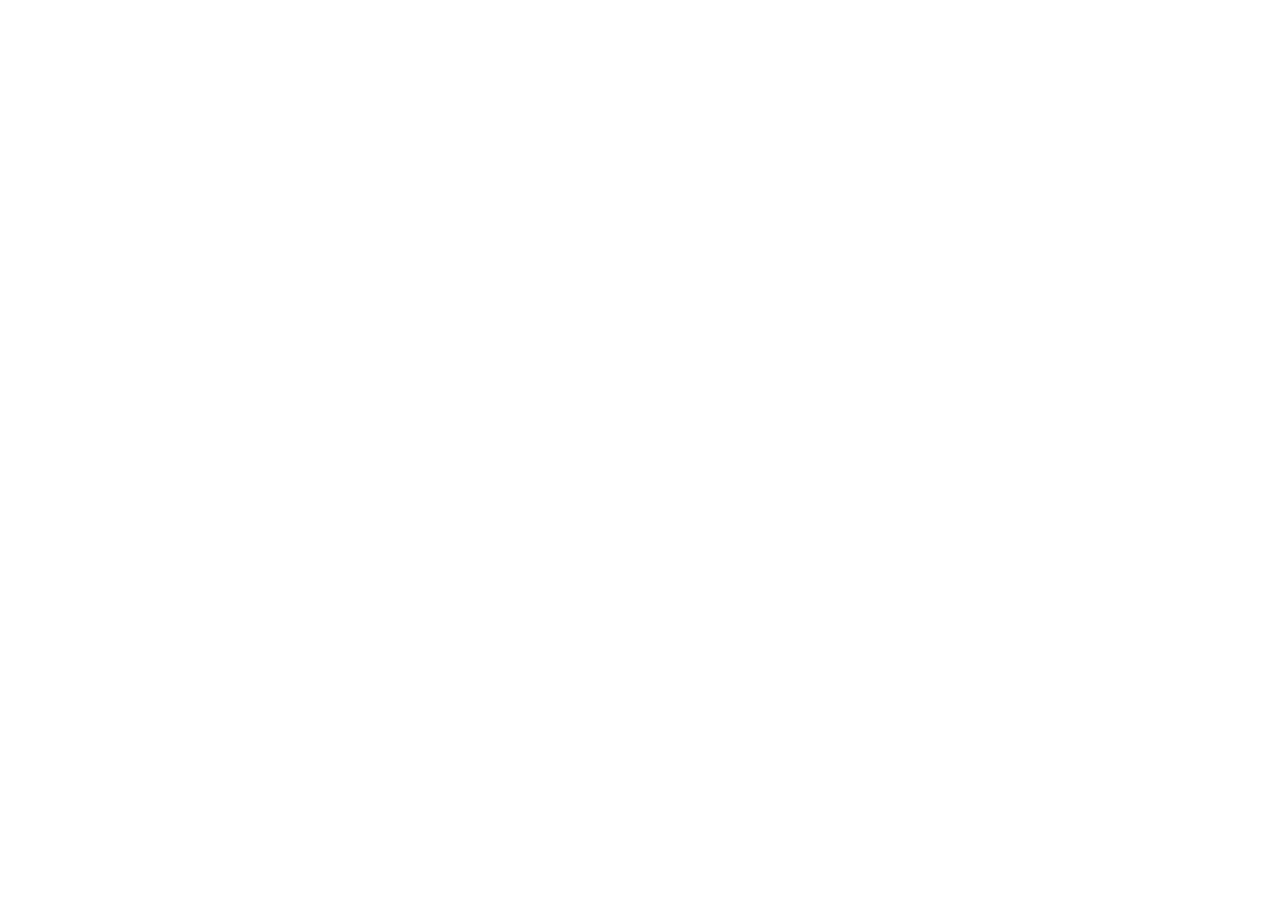
==== src/main/resources/templates/index.html @ 933f579e "Initial Commit" ====
<!doctype html>
<html lang="en" xmlns="http://www.thymeleaf.org">
  <head>
    <meta charset="UTF-8" />
    <meta name="viewport" content="width=device-width, initial-scale=1.0" />
    <title>Brawl Help Ranked Brawlers Selection</title>
  </head>
  <body></body>
</html>
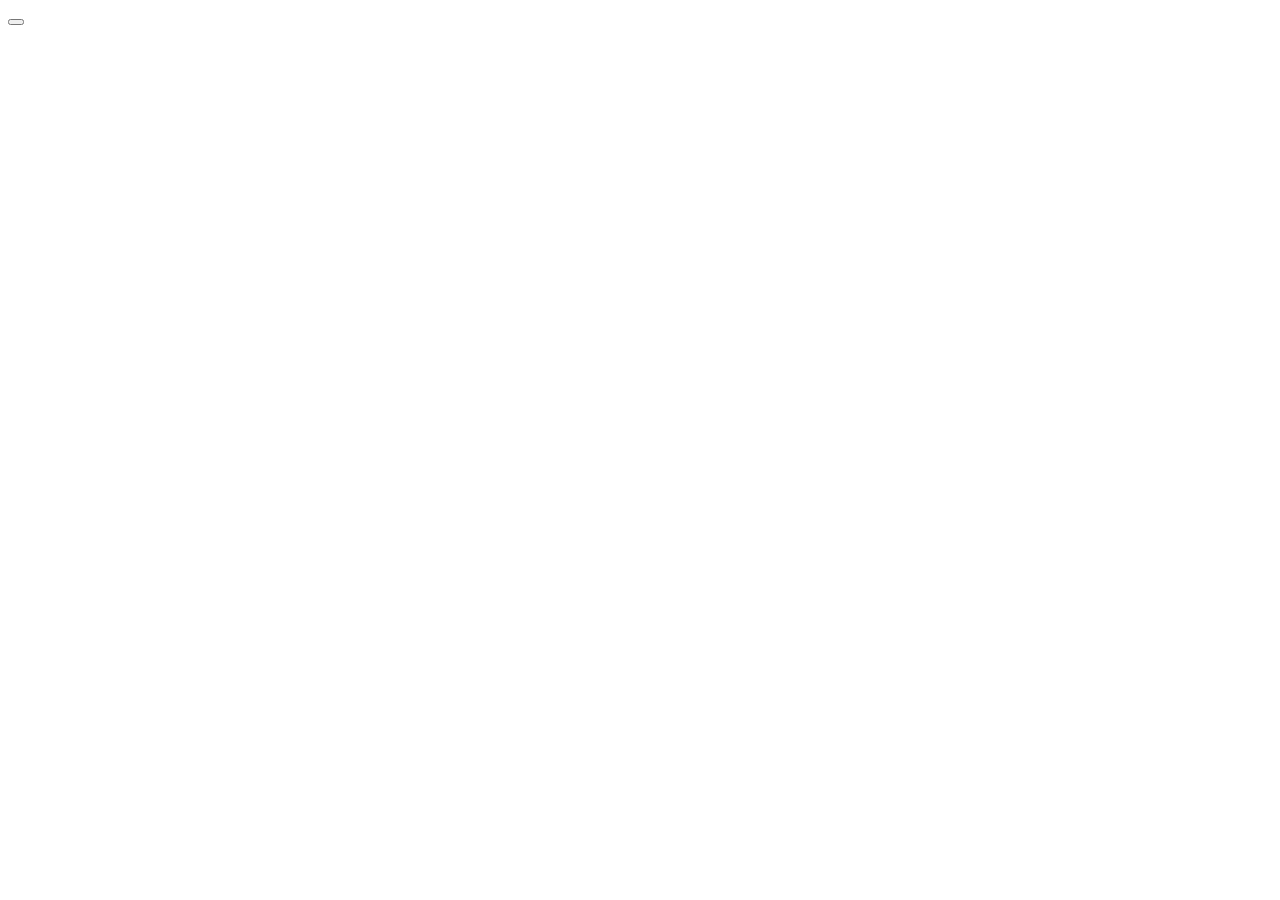
==== commit 470773b6: "More Templates, Added thym buttons for each map, fixed controllers" ====
--- a/src/main/resources/templates/index.html
+++ b/src/main/resources/templates/index.html
@@ -4,6 +4,17 @@
     <meta charset="UTF-8" />
     <meta name="viewport" content="width=device-width, initial-scale=1.0" />
     <title>Brawl Help Ranked Brawlers Selection</title>
+    <link rel="stylesheet" th:href="@{/css/index.css}" />
   </head>
-  <body></body>
+  <body>
+    <a th:href="@{/playerInfo}"></a>
+    <section class="button-grid">
+      <div class="link" th:each="map : ${maps}">
+        <a th:href="@{/info/{map}(map=${map.name})}">
+          <button th:text="${map.name}"></button>
+        </a>
+        <p th:text="${map.gameMode}"></p>
+      </div>
+    </section>
+  </body>
 </html>
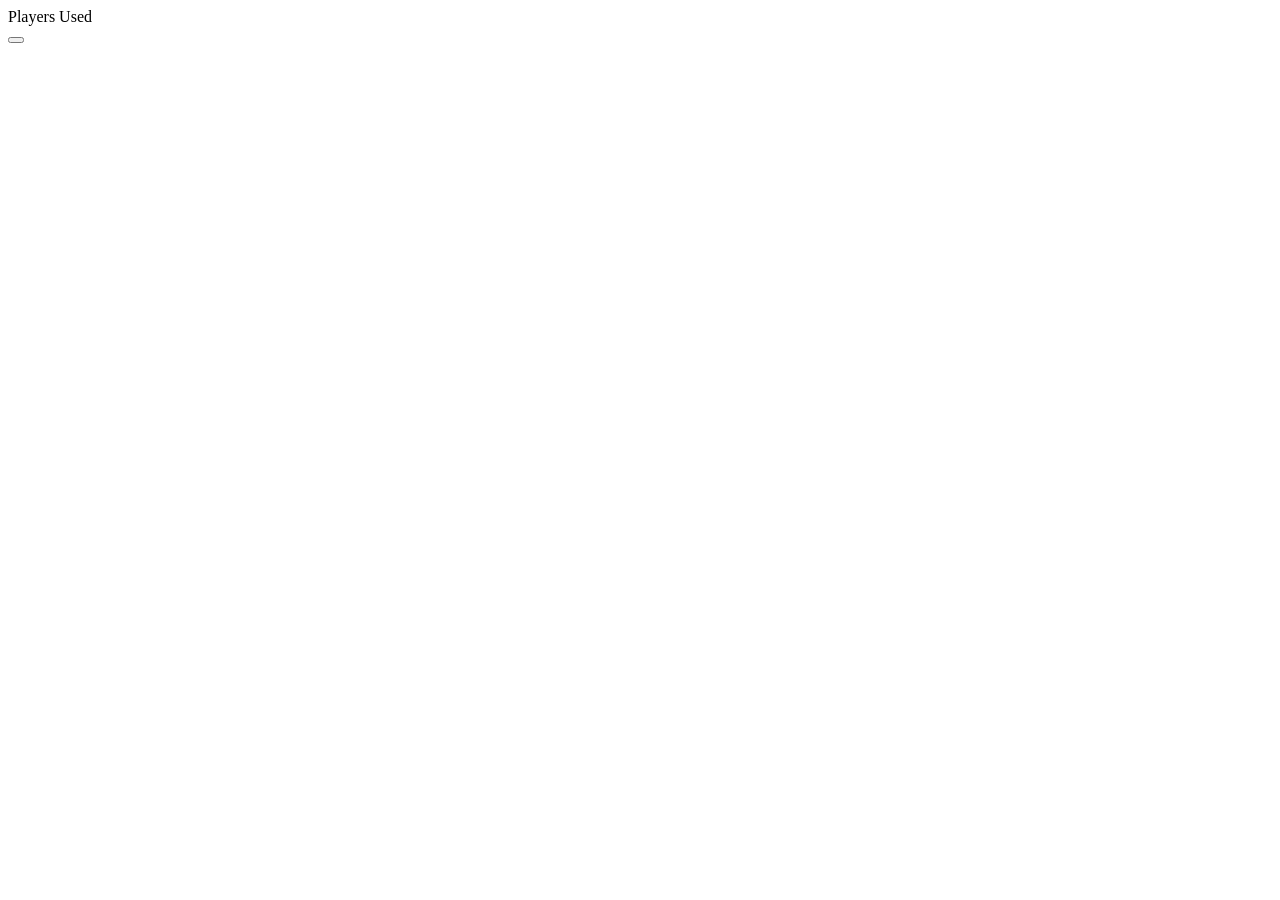
==== commit 67132bee: "Added players info or all tracked players, got it into html, added async to this api" ====
--- a/src/main/resources/templates/index.html
+++ b/src/main/resources/templates/index.html
@@ -7,7 +7,7 @@
     <link rel="stylesheet" th:href="@{/css/index.css}" />
   </head>
   <body>
-    <a th:href="@{/playerInfo}"></a>
+    <a th:href="@{/playerInfo}">Players Used</a>
     <section class="button-grid">
       <div class="link" th:each="map : ${maps}">
         <a th:href="@{/info/{map}(map=${map.name})}">
